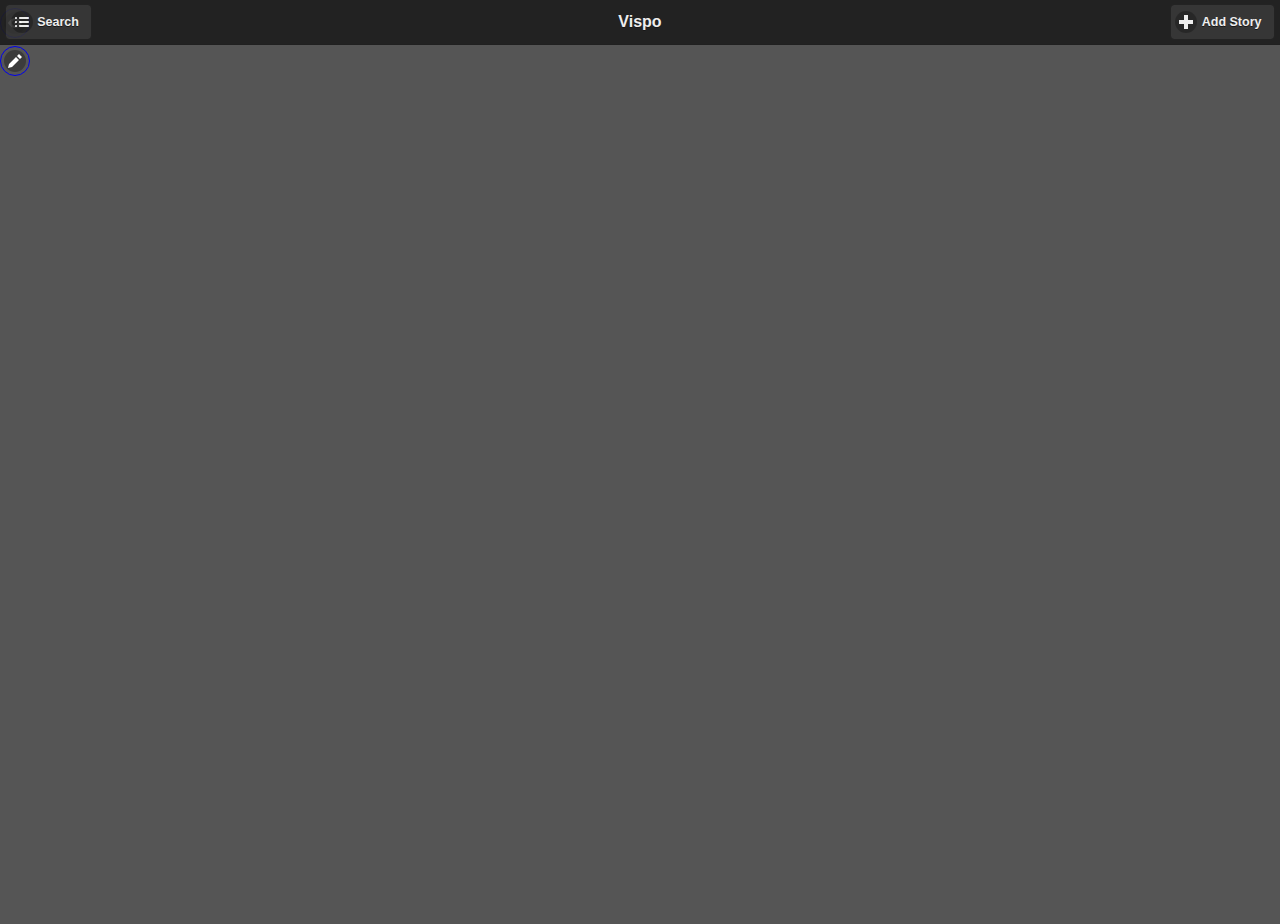
==== platforms/android/assets/www/index.html @ a5caa868 "Add these files to begin the project" ====
<!DOCTYPE html>
<html>
    <head>
        <meta charset="utf-8" />
        <meta name="format-detection" content="telephone=no" />
        <meta name="msapplication-tap-highlight" content="no" />
        <!-- WARNING: for iOS 7, remove the width=device-width and height=device-height attributes. See https://issues.apache.org/jira/browse/CB-4323 -->
        <meta name="viewport" content="user-scalable=no, initial-scale=1, maximum-scale=1, minimum-scale=1, width=device-width, height=device-height, target-densitydpi=device-dpi" />
        <link rel="stylesheet" href="css/themes/default/jquery.mobile-1.4.4.min.css" />
        <link rel="stylesheet" href="css/idangerous.swiper.css">
        <link rel="stylesheet" href="css/idangerous.swiper.scrollbar.css">
        <link rel="stylesheet" type="text/css" href="css/main.css" />
        <script type="text/javascript" src="js/jquery.min.js"></script>
		<script type="text/javascript" src="js/jquery.mobile-1.4.4.min.js"></script>
		<script type="text/javascript" src="js/jquery.zoomooz.min.js"></script>
		<link href="css/font-awesome.min.css" rel="stylesheet">
		<link href="css/froala_editor.min.css" rel="stylesheet" type="text/css">
		<link href="css/froala_content.min.css" rel="stylesheet" type="text/css">
  		<link href="css/froala_style.min.css" rel="stylesheet" type="text/css">		
        <title>Vispo Story Telling</title>
        <!-- <script type="text/javascript" src="js/debuggap.js"></script> -->
    </head>
    <body>    	
        <div id="discoverpage" data-role="page">        	
			<header data-role="header" data-theme="b" data-position="fixed" data-fullscreen="true" style="overflow:hidden;">
			    <h1>Vispo</h1>
			    <a href="#search-story" class="ui-btn ui-btn-left ui-corner-all ui-icon-bullets ui-btn-icon-left">Search</a>			    
			    <a href="storyedit.html?mode=insert&coverid=0" class="ui-btn ui-btn-right ui-corner-all ui-icon-plus ui-btn-icon-left add-story">Add Story</a>
			</header>
			<div class="ui-content" role="main">
				<div class="swiper-container swiper-parent">
				    <div class="swiper-wrapper">
				      <!-- <div class="swiper-slide red-slide">
				        <div class="inner">
				        	<h2>Free Mode</h2>
				        	<p>has no fixed positions</p>
				        	<img src="http://4.bp.blogspot.com/-JOqxgp-ZWe0/U3BtyEQlEiI/AAAAAAAAOfg/Doq6Q2MwIKA/s1600/google-logo-874x288.png" />
				        </div>
				        <div data-role="footer" data-position="fixed" data-tap-toggle="false" data-visible-on-page-show="true">
				        	<div class="ui-body">
				        		<h2>Free Mode</h2>
				        		<p>Subtitle</p>
				        		<a href="#slidePopupMenu" data-rel="popup" class="ui-btn ui-btn-right ui-corner-all ui-icon-gear ui-btn-icon-notext" data-position-to=".swiper-slide.red-slide">actions</a>								
				        	</div>				        					        	
				        </div>
				      </div>
				      <div class="swiper-slide blue-slide">
				        <div class="inner">
				        	<h2>Fluid-Mode Enabled</h2>
			        		<p>When you release the slide, it keep moving for a while</p>
				        </div>
				        <div data-role="footer" data-position="fixed" data-tap-toggle="false"><h4>Fluid-Mode Enabled</h4></div>				        
				      </div>
				      <div class="swiper-slide orange-slide">
				        <div class="inner">
				        	<h2>Slide 3</h2>
			        		<p>Keep swiping</p>
				        </div>
				        <div data-role="footer" data-position="fixed" data-tap-toggle="false"><h4>Slide 3</h4></div>
				      </div>
				      <div class="swiper-slide swiper-child" id="discoverySwiperNested_1">
				      	<div class="swiper-container">
				          <div class="swiper-wrapper">
				            <div class="swiper-slide red-slide-nested">
						        <div class="inner">							        	
						        	<p>Vertical Slide 1</p>
						        </div>
						        <div data-role="footer" data-position="fixed" data-tap-toggle="false"><h4>Free Mode</h4></div>
				            </div>
				            <div class="swiper-slide blue-slide-nested">Vertical Slide 2</div>
				            <div class="swiper-slide green-slide-nested">Vertical Slide 3</div>
				            <div class="swiper-slide pink-slide-nested">Vertical Slide 4</div>
				            <div class="swiper-slide red-slide-nested">Vertical Slide 5</div>
				            <div class="swiper-slide orange-slide-nested">Vertical Slide 6</div>
				          </div>
				        </div>
				      </div>
				      <div class="swiper-slide pink-slide">
				        <div class="inner">
				        	<h2>Slide 5</h2>
			        		<p>The last one</p>
				        </div>
				        <div data-role="footer" data-position="fixed" data-tap-toggle="false"><h4>Slide 5</h4></div>
				      </div>
				      <div class="swiper-slide lorem-slide">
			      		<div class="inner">
				      		<h2 style="font-style: italic; font-size: 42px">Slide 6</h2>
				      		<p>Lorem ipsum dolor sit amet, consectetur adipiscing elit. Maecenas at orci odio. Curabitur pharetra risus et euismod vulputate. Mauris fermentum lacus quis vehicula tempor. Curabitur quis magna eros. Sed ornare eleifend est at imperdiet. Aliquam convallis, nibh ac hendrerit tincidunt, ex nulla sagittis dui, nec convallis nunc ligula quis velit. In hac habitasse platea dictumst. Ut consequat elit ipsum. Phasellus congue, magna non pharetra condimentum, sem enim rutrum elit, tincidunt finibus ligula arcu id neque.</p>
				      		
				      		<p>Morbi in vestibulum dolor, non lobortis nunc. Ut in risus dignissim, eleifend tortor id, elementum neque. Vestibulum faucibus gravida sodales. Sed non urna purus. Ut malesuada in libero quis accumsan. Nunc pellentesque laoreet pretium. Lorem ipsum dolor sit amet, consectetur adipiscing elit. Morbi nec libero eu elit mollis viverra at ut nibh. Vestibulum sed nunc quam. Vestibulum ante ipsum primis in faucibus orci luctus et ultrices posuere cubilia Curae;</p>
				      		
				      		<p>Vivamus at purus quis turpis luctus ultricies. Nulla elit arcu, vestibulum at ante vel, ornare luctus urna. Etiam vel laoreet ante. Nulla quis finibus justo. Proin magna lectus, sodales ac tincidunt ut, tempus eu erat. Nullam vel vestibulum sapien. Sed ornare sagittis erat, eu ullamcorper sem commodo sed. Suspendisse vitae tellus et lorem lacinia ornare sed vitae enim. Fusce eget nibh quis magna gravida tincidunt.</p>
				      		
				      		<p>Vivamus ac diam sit amet augue egestas iaculis eu nec libero. Curabitur quis ex sed enim dapibus dapibus. Curabitur tincidunt metus sed sem accumsan dignissim. Phasellus ex ante, consectetur in mi vitae, tempus suscipit ante. Nulla fermentum consequat sapien at maximus. Cras vitae tortor dapibus, mattis metus a, lacinia enim. In hac habitasse platea dictumst. Donec lobortis diam sed blandit pulvinar. Sed dictum elit vel est mollis sodales. Donec vel vestibulum ligula. Proin et laoreet urna. Proin efficitur convallis elit eu commodo. Aliquam non commodo nulla. Etiam vel lacus vitae erat aliquet dapibus at vel mauris. Morbi lacus lacus, convallis ut enim eu, sagittis molestie dui.</p>
			      		</div>
				      	<div data-role="footer" data-position="fixed" data-tap-toggle="false"><h4>Slide 6</h4></div>
				      </div> -->
				    </div>
				</div>
			</div>
			<div data-theme="b" data-role="panel" data-position="left" data-position-fixed="true" data-display="overlay" id="search-story">
		        <form class="searchstoryform" action="">
		            <fieldset>
		            	<a href="#" class="ui-shadow ui-btn ui-corner-all ui-btn-icon-left ui-icon-delete all-stories">All Stories</a>
		            </fieldset>
		            <fieldset>
		            	<legend><h2>Search</h2></legend>
		            	<input type="search" name="search" id="search" value="" placeholder="Search story...">
		            </fieldset>		            
		            <fieldset>
		            	<legend><h2>Categories</h2></legend>
		            	<ul data-role="listview" class="story-categories">		            	
					    	<li><a href="#">Holiday Potluck</a></li>
						    <li><a href="#">Small Stories</a></li>
						    <li><a href="#">The Big Picture</a></li>
						    <li><a href="#">Places to go</a></li>
						    <li><a href="#">Interesting People</a></li>
						    <li><a href="#">Things to Eat &amp; Drink</a></li>
						    <li><a href="#">Stay informed</a></li>
						</ul>
		            </fieldset>
					<fieldset class="story-tags">
						<legend><h2>Tags</h2></legend>
						<div class="ui-grid-a">
						    <div class="ui-block-a"><a href="#" class="ui-shadow ui-btn ui-corner-all ui-mini">#thanksgiving</a></div>
						    <div class="ui-block-b"><a href="#" class="ui-shadow ui-btn ui-corner-all ui-mini">#christmas</a></div>
						</div>
						<div class="ui-grid-a">
						    <div class="ui-block-a"><a href="#" class="ui-shadow ui-btn ui-corner-all ui-mini">#artm</a></div>
						    <div class="ui-block-b"><a href="#" class="ui-shadow ui-btn ui-corner-all ui-mini">#turkey</a></div>
						</div>
						<div class="ui-grid-a">
						    <div class="ui-block-a"><a href="#" class="ui-shadow ui-btn ui-corner-all ui-mini">#love</a></div>
						    <div class="ui-block-b"><a href="#" class="ui-shadow ui-btn ui-corner-all ui-mini">#travel</a></div>
						</div>
						<div class="ui-grid-a">
						    <div class="ui-block-a"><a href="#" class="ui-shadow ui-btn ui-corner-all ui-mini">#photography</a></div>
						    <div class="ui-block-b"><a href="#" class="ui-shadow ui-btn ui-corner-all ui-mini">#nature</a></div>
						</div>
						<div class="ui-grid-a">
						    <div class="ui-block-a"><a href="#" class="ui-shadow ui-btn ui-corner-all ui-mini">#art</a></div>
						    <div class="ui-block-b"><a href="#" class="ui-shadow ui-btn ui-corner-all ui-mini">#food</a></div>
						</div>
					</fieldset>
		        </form>
		    </div><!-- /panel -->	
		</div>
		<div data-role="popup" id="slidePopupMenu">
			<div data-role="controlgroup" data-type="horizontal" data-mini="true">
			    <a href="story.html" class="actView ui-btn ui-btn-icon-notext ui-icon-eye ui-corner-all ui-btn-icon-notext">Viewy</a>
			    <a href="storyedit.html?mode=update" class="actEdit ui-btn ui-btn-icon-notext ui-icon-edit ui-corner-all ui-btn-icon-notext">Edit</a>
			</div>
		</div>	
        <script type="text/javascript" src="cordova.js"></script>
        <script src="js/idangerous.swiper.js"></script>
        <script src="js/idangerous.swiper.scrollbar-2.1.js"></script>
        <script src="js/froala_editor.min.js"></script>
        <!--[if lt IE 9]>
			<script src="js/froala_editor_ie8.min.js"></script>
		<![endif]-->
		<script src="js/plugins/tables.min.js"></script>
		<script src="js/plugins/lists.min.js"></script>
		<script src="js/plugins/colors.min.js"></script>
		<script src="js/plugins/media_manager.min.js"></script>
		<script src="js/plugins/font_family.min.js"></script>
		<script src="js/plugins/font_size.min.js"></script>
		<script src="js/plugins/block_styles.min.js"></script>
		<script src="js/plugins/video.min.js"></script>
        <script type="text/javascript" src="js/main.js"></script>
    </body>
</html>
---- platforms/android/assets/www/css/main.css ----
/*body {
  margin: 0;
  font-family: Arial, Helvetica, sans-serif;
  font-size: 13px;
  line-height: 1.5;
}*/
.ui-page {
	padding: 0 !important;
}
.ui-content {
	padding: 0;
}
[data-role=page] {
	background: #555;
}
/*[data-role=page]>.ui-content {
	height: 924px;
}*/
.swiper-container {
  height: 924px;
  /*height: 80%;*/
  width: 100%;
  /*top: 50%;
  margin-top: -369.5px;*/ 
  /*margin: auto 0;*/ 
  /*margin-top: 45px;   */
  background: transparent; 
}
.swiper-parent>.swiper-wrapper {
	overflow: visible;
}
.swiper-slide {	
	margin: 92.5px 0;
	width: 1182px;
	height: 739px;
	-webkit-transform: scale(0.85);
	-moz-transform: scale(0.85);
	-ms-transform: scale(0.85);
	-o-transform: scale(0.85);
	transform: scale(0.85);	
	-webkit-transform-origin: center center;
	-moz-transform-origin: center center;
	-ms-transform-origin: center center;
	-o-transform-origin: center center;
	transform-origin: center center;
}
.swiper-slide-active {
	-webkit-transform: scale(1);
	-moz-transform: scale(1);
	-ms-transform: scale(1);
	-o-transform: scale(1);
	transform: scale(1);	
	-webkit-transition: 300ms;
	-moz-transition: 300ms;
	-ms-transition: 300ms;
	-o-transition: 300ms;
	transition: 300ms;
}
.swiper-slide [data-role=footer] {
	opacity: 0.5;
}
/*.swiper-slide .ui-panel {
	width: 3.5em;
}
.swiper-slide .ui-panel-inner {
	width: 3em;
}*/
.swiper-slide [data-role=footer] h1,
.swiper-slide [data-role=footer] h2,
.swiper-slide [data-role=footer] h3,
.swiper-slide [data-role=footer] h4,
.swiper-slide [data-role=footer] h5,
.swiper-slide [data-role=footer] h6,
.swiper-slide [data-role=footer] p
 {
	margin-top: 0;
	margin-bottom: 0;
}
.slide-nested {
	background: transparent;
	-webkit-transform: scale(1);
	-moz-transform: scale(1);
	-ms-transform: scale(1);
	-o-transform: scale(1);
	transform: scale(1);
}
.swiper-container.swiper-child {	
	/*width: 443px;
	height: 277px;*/
	width: 1182px;
	height: 739px;
	/*padding-top: 0;*/
	margin-top: 0;
	overflow: visible;
}
.slide-nested .swiper-slide {
	-webkit-transform: scale(0.85);
	-moz-transform: scale(0.85);
	-ms-transform: scale(0.85);
	-o-transform: scale(0.85);
	transform: scale(0.85);	
	-webkit-transform-origin: center center;
	-moz-transform-origin: center center;
	-ms-transform-origin: center center;
	-o-transform-origin: center center;
	transform-origin: center center;
}
.slide-nested.swiper-slide-active .swiper-slide.swiper-slide-active {
	-webkit-transform: scale(1);
	-moz-transform: scale(1);
	-ms-transform: scale(1);
	-o-transform: scale(1);
	transform: scale(1);	
	-webkit-transition: 300ms;
	-moz-transition: 300ms;
	-ms-transition: 300ms;
	-o-transition: 300ms;
	transition: 300ms;
}
#storypage .swiper-slide {
	width: 1478px;
	height: 924px;
	margin: 0;
}
.pagination {
  position: absolute;
  z-index: 20;
  right: 5%;
  top: 20%;
}
.swiper-pagination-switch {
  display: block;
  width: 12px;
  height: 12px;
  border-radius: 8px;
  background: transparent;
  margin: 0 0 10px;
  opacity: 0.8;
  border: 1px solid #ccc;
  cursor: pointer;
}
.swiper-active-switch {
  background: #ccc;
}
.inner {
	background: #fff;
	width: 1478px;
	height: 924px;
	-webkit-transform: scale(0.8);
	-moz-transform: scale(0.8);
	-ms-transform: scale(0.8);
	-o-transform: scale(0.8);
	transform: scale(0.8);
	border: 1px solid transparent;
}
.editor-wrapper {
	margin: auto;
	border: 1px solid transparent;
	-webkit-transform-origin: center center;
	-moz-transform-origin: center center;
	-ms-transform-origin: center center;
	-o-transform-origin: center center;
	transform-origin: center center;	
}
.editor {
	width: 1478px;
	height: 924px;
	background: #fff;
	-webkit-transform: scale(1);
	-moz-transform: scale(1);
	-ms-transform: scale(1);
	-o-transform: scale(1);
	transform: scale(1);
}
img.story-image {
	width: 100%;
	height: 100%;
}
.editor+div[data-role=footer] {
	opacity: 0.6;
}
.editor+div[data-role=footer] input[name=story-title] {
	font-size: 2em;
}
.editor+div[data-role=footer] input[name=story-subtitle] {
	font-size: 1.1em;
}
#storyeditpage>.ui-content {
	padding: 0;
}
#slidePopupMenu [data-role=controlgroup] {
	margin: 0;
}
.inspired-link,
.comment-link,
.user-link {	
	line-height: 40px;
	vertical-align: middle;
	padding-top: 0;
	padding-bottom: 0;
}
.user-link {
	background: url("../img/user.png") no-repeat transparent;
	background-size: 41px 40px;
	padding-left: 51px;
}
.inspired-link {
	background: url("../img/inspired1.png") no-repeat;
	padding-left: 50px;
}
.comment-link {
	background: url("../img/comment3.png") no-repeat;
	padding-left: 58px;
}
.social-link {
	float: right;	
	padding: 0;
	padding-left: 41px;
	width: 0;
	height: 41px;
}
.fb {
	background: url("../img/fb.png") no-repeat transparent;	
}
.twitter {
	background: url("../img/twitter.png") no-repeat transparent;	
}
.gplus {
	background: url("../img/gplus.png") no-repeat transparent;	
}
.instagram {
	background: url("../img/instagram.png") no-repeat transparent;	
}
---- platforms/android/assets/www/css/froala_editor.min.css ----
/*!
 * froala_editor v1.2.3 (http://editor.froala.com)
 * Copyright 2014-2014 Froala
 */[contenteditable],[contenteditable]:focus{outline:0 solid transparent}button{outline:0}.f-non-selectable{user-select:none;-o-user-select:none;-moz-user-select:none;-khtml-user-select:none;-webkit-user-select:none;-ms-user-select:none}.f-non-selectable *{user-select:none;-o-user-select:none;-moz-user-select:none;-khtml-user-select:none;-webkit-user-select:none;-ms-user-select:none}.f-italic{font-style:italic!important}.f-spaced{letter-spacing:3px!important}.f-uppercase{text-transform:uppercase!important}.f-typewriter{font-family:'Lucida Console',monospace!important;line-height:160%!important;font-size:14px}.froala-box{position:relative}.froala-box .html-switch{position:absolute;left:1px;top:1px;z-index:1000;display:none;font-size:14px;line-height:160%;height:30px;background:#fff;color:#353535;cursor:pointer;-webkit-transition:background linear .1s;-moz-transition:background linear .1s;-ms-transition:background linear .1s;-o-transition:background linear .1s;border-radius:0;-moz-border-radius:0;-webkit-border-radius:0;-moz-background-clip:padding;-webkit-background-clip:padding-box;background-clip:padding-box;-moz-outline:0;outline:0;border:0;width:40px}.froala-box .html-switch:hover{color:#fff;background:#2c82c9}.froala-box.f-html .html-switch{display:inline-block}.f-html ::selection{background:#6d90ba;color:#FFF}.f-html ::-moz-selection{background:#6d90ba;color:#FFF}::selection{background:#b5d6fd;color:#000}::-moz-selection{background:#b5d6fd;color:#000}.fr-hidden{display:none!important}.froala-element img.fr-fil,img.fr-tag.fr-fil{z-index:1;position:relative;vertical-align:top;display:block;margin:auto;overflow:auto;padding:10px 10px 10px 3px;float:left!important}.froala-element img.fr-fil.fr-tni,img.fr-tag.fr-fil.fr-tni{float:none!important;margin-left:0!important}.froala-element img.fr-fir,img.fr-tag.fr-fir{z-index:1;position:relative;vertical-align:top;display:block;margin:auto;overflow:auto;padding:10px 3px 10px 10px;float:right!important}.froala-element img.fr-fir.fr-tni,img.fr-tag.fr-fir.fr-tni{float:none!important;margin-right:0!important}.froala-element img.fr-fin,img.fr-tag.fr-fin{z-index:1;position:relative;vertical-align:top;display:block;margin:auto;overflow:auto;padding:10px 0;float:none}.froala-element a.fr-file,a.fr-file{position:relative}.froala-element a.fr-file:before,a.fr-file:before{position:relative;display:inline-block;font-family:FontAwesome;font-style:normal;font-weight:400;line-height:1;-webkit-font-smoothing:antialiased;-moz-osx-font-smoothing:grayscale;content:"\f0c6";top:0;padding-right:3px}.froala-element table,table.fr-tag{border-collapse:collapse;empty-cells:show;width:100%;margin-bottom:10px;margin-top:10px;-webkit-box-sizing:border-box;-moz-box-sizing:border-box;box-sizing:border-box}.froala-element table td,table.fr-tag td{border:solid 1px #ccc;padding:5px}.froala-element table th,table.fr-tag th{background:#e6e6e6;border:solid 1px #ccc;padding:5px}.froala-element pre,pre.fr-tag{white-space:pre-wrap;white-space:-moz-pre-wrap;white-space:-pre-wrap;white-space:-o-pre-wrap;word-wrap:break-word;border:solid 1px #ccc;background:#fcfcfc;padding:10px;border-radius:4px;-moz-border-radius:4px;-webkit-border-radius:4px;-moz-background-clip:padding;-webkit-background-clip:padding-box;background-clip:padding-box}.froala-element blockquote,blockquote.fr-tag{margin-left:20px;margin-right:0;margin-top:0;padding-left:20px;position:relative;font-style:italic;border-left:solid 5px #ccc}.froala-element hr,hr.fr-tag{height:0;border:0;border-top:solid 1px #ccc;clear:both}.fr-fvn{float:none;display:block!important;text-align:center!important}.fr-fvl{float:left;margin:10px 10px 10px 1px}.fr-fvr{float:right;margin:10px 1px 10px 10px}.froala-element{min-height:35px;overflow-y:auto;overflow-x:hidden;position:relative;word-wrap:break-word;vertical-align:top}.froala-element:after{position:absolute;bottom:0;right:5px;color:#CCC;content:attr(data-chars);font-size:15px;font-family:"Times New Roman",Georgia,Serif}.froala-element *{-webkit-box-sizing:content-box;-moz-box-sizing:content-box;box-sizing:content-box}.froala-element.f-image{overflow:visible}.froala-element.f-tni span.f-img-wrap{display:block;text-align:center}.froala-element.f-tni span.f-img-wrap:after{clear:both;display:block;content:""}.froala-element.f-tni span.f-img-editor{display:inline-block}.froala-element.f-tni img{display:block;margin-left:auto!important;margin-right:auto!important}.froala-element.f-tni img:after{clear:both;display:block;content:""}.froala-element .btn{-webkit-user-select:text;-moz-user-select:text;-ms-user-select:text;user-select:text}.froala-element span{line-height:120%}.froala-element+span.fr-placeholder{display:none}.froala-element.f-placeholder+span.fr-placeholder{color:#ccc;font-style:italic;position:absolute;margin:auto;left:0;right:0;top:0;display:inline-block;cursor:text;user-select:none;-o-user-select:none;-moz-user-select:none;-khtml-user-select:none;-webkit-user-select:none;-ms-user-select:none;line-height:13px}.froala-element.f-basic.f-placeholder+span.fr-placeholder{left:10px;right:10px}.froala-element.not-msie pre,.froala-element.not-msie blockquote{overflow:hidden}.froala-element table>span,.froala-element table tr>span{display:none;visibility:hidden}.froala-element table th{font-weight:400}.froala-element a{cursor:pointer}.froala-element img{min-width:32px!important;min-height:32px!important;cursor:pointer;z-index:1;position:relative;vertical-align:top;display:block;margin:auto;overflow:auto}.froala-element:not(.ie8) img{max-width:100%!important}.froala-element img::selection{color:#fff;background-color:transparent!important}.froala-element img::-moz-selection{color:#fff;background-color:transparent!important}.froala-element span.f-img-wrap{line-height:0;text-align:center;border:0;outline:0;max-width:100%!important}.froala-element span.f-img-wrap.fr-fin{display:block}.froala-element span.f-img-wrap.fr-fir{float:right}.froala-element span.f-img-wrap.fr-fil{float:left}.froala-element span.f-img-editor{display:inline-block;position:relative;max-width:100%!important;text-align:center;padding:0;line-height:0;overflow:visible;z-index:2;vertical-align:top;border:0;outline:0;outline-color:transparent;border-color:transparent}.froala-element span.f-img-editor:before{content:"";position:absolute;top:-2px;left:-2px;bottom:-2px;right:-2px;display:block;border:solid 2px #fff!important;outline:solid 1px #252525!important;z-index:1}.froala-element span.f-img-editor:after{content:"";display:block;clear:both}.froala-element span.f-img-editor.fr-fil{margin:10px 10px 10px 3px;float:left}.froala-element span.f-img-editor.fr-fir{margin:10px 3px 10px 10px;float:right}.froala-element span.f-img-editor.fr-fin{margin:10px 0;float:none}.froala-element span.f-img-editor img{padding:0!important;margin:auto}.froala-element span.f-img-handle{position:absolute;height:13px;width:13px;border:solid 1px #252525!important;background:#fff;z-index:2;margin:auto}.froala-element span.f-img-handle.f-h-ne{top:-3px;left:auto;right:-3px;bottom:auto;cursor:ne-resize}.froala-element span.f-img-handle.f-h-se{top:auto;left:auto;right:-3px;bottom:-3px;cursor:se-resize}.froala-element span.f-img-handle.f-h-sw{top:auto;left:-3px;right:auto;bottom:-3px;cursor:sw-resize}.froala-element span.f-img-handle.f-h-nw{top:-3px;left:-3px;right:auto;bottom:auto;cursor:nw-resize}.froala-element .f-video-editor{display:inline-block;position:relative;line-height:0;cursor:pointer;padding:3px}.froala-element .f-video-editor>*{max-width:100%}.froala-element .f-video-editor:after{position:absolute;content:'';z-index:2;top:0;left:0;right:0;bottom:0;cursor:pointer}.froala-element .f-video-editor.active:after{border:solid 1px #252525}.f-html .froala-element{background:#202020;color:#fff;font-family:'Courier New',Monospace;font-size:13px;overflow-y:auto;padding:0}.f-html .froala-element+.fr-placeholder{display:none!important}.f-html .froala-element:after{clear:both;display:block;content:""}.f-html .froala-element textarea{direction:ltr!important;text-align:left;width:100%;word-wrap:break-word;padding:0 0 0 10px;background:0 0;border:0 transparent;color:#FFF;resize:none!important;line-height:140%;-webkit-box-sizing:border-box;-moz-box-sizing:border-box;box-sizing:border-box;resize:none;min-height:100px;font-size:inherit;font-family:inherit;outline:0;margin:0}.froala-editor :not(input):not(textarea){user-select:none;-o-user-select:none;-moz-user-select:none;-khtml-user-select:none;-webkit-user-select:none;-ms-user-select:none}.froala-editor{text-align:left;background:#fff;border:solid 1px #252525;border-top:solid 5px #252525;padding:0;user-select:none;-o-user-select:none;-moz-user-select:none;-khtml-user-select:none;-webkit-user-select:none;-ms-user-select:none;font-size:15px;z-index:1000;font-family:Arial,Helvetica,sans-serif;line-height:140%}.froala-editor.f-inline{position:absolute}.froala-editor *{-webkit-box-sizing:content-box;-moz-box-sizing:content-box;box-sizing:content-box}.froala-editor:not(.froala-modal):before{width:0;height:0;border-left:7px solid transparent;border-right:7px solid transparent;border-bottom-color:inherit;border-bottom-style:solid;border-bottom-width:6px;content:'';position:absolute;top:-10px;left:15px}.froala-editor.right-side:before{right:15px;left:auto}.froala-editor .bttn-wrapper{white-space:nowrap}.froala-editor hr{border:0;border-top-width:1px;border-top-style:solid;border-top-color:#ccc;margin:0!important;height:0}.froala-editor span.f-sep{display:inline-block;width:0;height:35px;margin:0;border-right:solid 1px #ccc;float:left}.froala-editor button::-moz-focus-inner{border:0}.froala-editor i.for-text{font-style:normal;font-weight:700;padding-left:4px}.froala-editor .fr-dropdown{display:inline-block;position:relative;text-align:left;user-select:none;-o-user-select:none;-moz-user-select:none;-khtml-user-select:none;-webkit-user-select:none;-ms-user-select:none}.froala-editor .fr-dropdown .fr-trigger.active+.fr-dropdown-menu{display:block}.froala-editor .fr-dropdown .fr-trigger{padding-left:2px;width:38px;text-align:left}.froala-editor .fr-dropdown .fr-trigger i{margin-left:5px}.froala-editor .fr-dropdown .fr-dropdown-menu{display:none;position:absolute;background:#fff;text-align:left;left:0;top:35px;margin-top:0;padding:0;border:solid 1px #252525;z-index:1000;-webkit-overflow-scrolling:touch}.froala-editor .fr-dropdown .fr-dropdown-menu li{list-style-type:none;position:relative}.froala-editor .fr-dropdown .fr-dropdown-menu li button.fr-bttn{margin:5px}.froala-editor .fr-dropdown .fr-dropdown-menu li.active a{background:#444!important;color:#fff!important}.froala-editor .fr-dropdown .fr-dropdown-menu li a{padding:5px 25px;margin:0;display:block;text-decoration:none;outline:0;color:#444;white-space:nowrap;font-size:14px;line-height:130%}.froala-editor .fr-dropdown .fr-dropdown-menu li a:hover{background:#444!important;color:#fff!important}.froala-editor .fr-dropdown .fr-dropdown-menu hr{clear:both;height:0;border:0;display:block}.froala-editor .fr-dropdown .fr-dropdown-menu:after{clear:both;content:"";display:block}.froala-editor .fr-dropdown.fr-color-picker i{padding-left:3px}.froala-editor .fr-dropdown.fr-color-picker .fr-dropdown-menu{padding:0;line-height:0;white-space:nowrap;text-align:left;direction:ltr!important}.froala-editor .fr-dropdown.fr-color-picker .fr-dropdown-menu>div{white-space:nowrap;display:inline-block}.froala-editor .fr-dropdown.fr-color-picker .fr-dropdown-menu p{margin:0;font-size:13px;line-height:1;color:#444}.froala-editor .fr-dropdown.fr-color-picker .fr-dropdown-menu p span{float:left}.froala-editor .fr-dropdown.fr-color-picker .fr-dropdown-menu p span.fr-choose-color{padding:5px 10px;width:50%;text-align:center;-webkit-box-sizing:border-box;-moz-box-sizing:border-box;box-sizing:border-box;border-top:solid 4px transparent;border-bottom:solid 4px transparent;cursor:pointer}.froala-editor .fr-dropdown.fr-color-picker .fr-dropdown-menu p span.fr-choose-color.active,.froala-editor .fr-dropdown.fr-color-picker .fr-dropdown-menu p span.fr-choose-color:hover{border-bottom:solid 4px #2c82c9}.froala-editor .fr-dropdown.fr-color-picker .fr-dropdown-menu p a.fr-bttn{display:inline-block;float:right;padding:0;color:#444;-webkit-transition:color linear .1s;-moz-transition:color linear .1s;-ms-transition:color linear .1s;-o-transition:color linear .1s;cursor:pointer}.froala-editor .fr-dropdown.fr-color-picker .fr-dropdown-menu p a.fr-bttn:hover{color:#2c82c9}.froala-editor .fr-dropdown.fr-color-picker .fr-dropdown-menu p:after{content:"";display:block;clear:both}.froala-editor .fr-dropdown.fr-color-picker .fr-dropdown-menu .fr-color-bttn{display:inline-block;width:32px;height:32px;padding:0;border:0;outline:0;position:relative;z-index:100;line-height:16px!important;border-radius:0;-moz-border-radius:0;-webkit-border-radius:0;-moz-background-clip:padding;-webkit-background-clip:padding-box;background-clip:padding-box}.froala-editor .fr-dropdown.fr-color-picker .fr-dropdown-menu .fr-color-bttn.active{border:0;outline:solid 1px #252525;z-index:101}.froala-editor .fr-dropdown.fr-color-picker .fr-dropdown-menu .fr-color-bttn.active:after{position:absolute;left:0;right:0;text-align:center;top:0;bottom:0;line-height:30px;content:"\f00c";font-family:FontAwesome;font-weight:400;font-size:12px;color:#fff}.froala-editor .fr-dropdown.fr-color-picker .fr-dropdown-menu .fr-color-bttn i{font-size:13px}.froala-editor .fr-dropdown.fr-color-picker .fr-dropdown-menu .separator{height:8px}.froala-editor .fr-dropdown.fr-color-picker .fr-dropdown-menu .fr-color-bttn:hover:not(:focus):not(:active){outline:solid 1px #252525;z-index:300}.froala-editor .fr-dropdown .fr-dropdown-menu li a.format-blockquote{font-style:italic}.froala-editor .fr-dropdown .fr-dropdown-menu li a.format-pre{font-family:monospace,sans-serif}.froala-editor .fr-dropdown .fr-dropdown-menu li a.format-h1{font-size:36px;line-height:1.1;font-weight:400}.froala-editor .fr-dropdown .fr-dropdown-menu li a.format-h2{font-size:30px;line-height:1.1;font-weight:400}.froala-editor .fr-dropdown .fr-dropdown-menu li a.format-h3{font-size:24px;line-height:1.1;font-weight:400}.froala-editor .fr-dropdown .fr-dropdown-menu li a.format-h4{font-size:18px;line-height:1.1;font-weight:400}.froala-editor .fr-dropdown .fr-dropdown-menu li a.format-h5{font-size:14px;line-height:1.1;font-weight:400}.froala-editor .fr-dropdown .fr-dropdown-menu li a.format-h6{font-size:12px;line-height:1.1;font-weight:400}.froala-editor .fr-dropdown .fr-dropdown-menu.f-font-sizes{max-height:200px;overflow-y:scroll}.froala-editor .fr-dropdown .fr-dropdown-menu.f-font-sizes a{padding:5px 7px!important;font-size:12px;line-height:160%}.froala-editor .fr-dropdown .fr-dropdown-menu.fr-table>li>a{padding-left:10px;position:relative}.froala-editor .fr-dropdown .fr-dropdown-menu.fr-table>li>a i{bottom:0;font-size:12px;height:10px;margin:auto;position:absolute;right:5px;top:0}.froala-editor .fr-dropdown .fr-dropdown-menu.fr-table>li:hover>a,.froala-editor .fr-dropdown .fr-dropdown-menu.fr-table>li.hover>a{background:#444;color:#fff}.froala-editor .fr-dropdown .fr-dropdown-menu.fr-table>li:hover>div,.froala-editor .fr-dropdown .fr-dropdown-menu.fr-table>li.hover>div,.froala-editor .fr-dropdown .fr-dropdown-menu.fr-table>li:hover>ul,.froala-editor .fr-dropdown .fr-dropdown-menu.fr-table>li.hover>ul{display:block!important}.froala-editor .fr-dropdown .fr-dropdown-menu.fr-table>li>ul{display:none;position:absolute;left:100%;top:0;background:#fff;color:#444;border:solid 1px #252525;line-height:0;padding:0;margin:0}.froala-editor .fr-dropdown .fr-dropdown-menu.fr-table>li>ul a{padding:5px 10px}.froala-editor .fr-dropdown .fr-dropdown-menu.fr-table>li>div{display:none;position:absolute;left:100%;top:0;background:#fff;color:#444;border:solid 1px #252525;line-height:0;padding:5px}.froala-editor .fr-dropdown .fr-dropdown-menu.fr-table>li>div>div.fr-t-info{line-height:140%;text-align:center;font-size:13px;padding-bottom:5px}.froala-editor .fr-dropdown .fr-dropdown-menu.fr-table>li>div>span{display:inline-block;padding:0 4px 4px 0;line-height:0;float:none}.froala-editor .fr-dropdown .fr-dropdown-menu.fr-table>li>div>span>span{display:inline-block;width:12px;height:12px;border:solid 1px #ccc}.froala-editor .fr-dropdown .fr-dropdown-menu.fr-table>li>div>span:hover>span,.froala-editor .fr-dropdown .fr-dropdown-menu.fr-table>li>div>span.hover>span{background:rgba(61,142,185,.3);border:solid 1px #3d8eb9}.froala-editor .fr-dropdown .fr-dropdown-menu.fr-table>li>div .new-line{content:"";display:block;clear:both}.froala-editor .fr-dropdown .fr-dropdown-menu.fr-table>hr{border-top:solid 1px #252525}.froala-editor .fr-dropdown .fr-dropdown-menu.f-align a{padding:5px 0!important;width:40px;text-align:center;font-size:16px}.froala-editor button.fr-bttn,.froala-editor button.fr-trigger{padding:0;background:0 0;color:#353535;-moz-outline:0;outline:0;border:0;font-size:16px;line-height:35px;display:inline-block;cursor:pointer;width:40px;text-align:center;margin:0;-webkit-transition:background linear .1s;-moz-transition:background linear .1s;-ms-transition:background linear .1s;-o-transition:background linear .1s;border-radius:0;-moz-border-radius:0;-webkit-border-radius:0;-moz-background-clip:padding;-webkit-background-clip:padding-box;background-clip:padding-box;z-index:2}.froala-editor button.fr-bttn img,.froala-editor button.fr-trigger img{max-width:40px;max-height:35px;display:block}.froala-editor button.fr-bttn:disabled,.froala-editor button.fr-trigger:disabled{color:#aaa!important;background:transparent!important;cursor:default}.froala-editor button.fr-bttn:disabled:after,.froala-editor button.fr-trigger:disabled:after{border-top-color:#aaa!important}.froala-editor button.fr-bttn i,.froala-editor button.fr-trigger i{line-height:170%;-moz-outline:0;outline:0}.froala-editor .bttn-wrapper:not(.touch) button.fr-bttn:hover,.froala-editor .froala-popup button.fr-bttn:hover,.froala-editor .bttn-wrapper:not(.touch) button.fr-trigger:hover,.froala-editor .froala-popup button.fr-trigger:hover{background:#2c82c9;color:#fff}.froala-editor .bttn-wrapper:not(.touch) button.fr-bttn:hover:after,.froala-editor .froala-popup button.fr-bttn:hover:after,.froala-editor .bttn-wrapper:not(.touch) button.fr-trigger:hover:after,.froala-editor .froala-popup button.fr-trigger:hover:after{border-top-color:#fff}.froala-editor .fr-bttn.active{color:#2c82c9;background:0 0}.froala-editor .fr-trigger:after{width:0;height:0;border-left:3px solid transparent;border-right:3px solid transparent;border-top-width:3px;border-top-style:solid;border-top-color:#353535;content:' ';position:absolute;top:15px;right:8px;color:inherit;cursor:pointer;z-index:3;zoom:1}.froala-editor .fr-trigger.active{color:#fff;background:#2c82c9}.froala-editor .fr-trigger.active:after{border-top-color:#fff!important}.froala-editor .froala-popup{font-size:13px;background:#fff}.froala-editor .froala-popup :not(input):not(textarea){-webkit-touch-callout:none;-webkit-user-select:none;-khtml-user-select:none;-moz-user-select:none;-ms-user-select:none;user-select:none}.froala-editor .froala-popup h4{margin:0;font-size:14px;color:#444;padding:7px 7px 0}.froala-editor .froala-popup h4:after{content:".";display:block;clear:both;visibility:hidden;line-height:0;height:0}.froala-editor .froala-popup h4 span{float:left}.froala-editor .froala-popup h4 i{float:right;cursor:pointer;color:#ccc;-webkit-transition:all .2s ease-in;-moz-transition:all .2s ease-in;-ms-transition:all .2s ease-in;-o-transition:all .2s ease-in}.froala-editor .froala-popup h4 i.fa-external-link{float:left;margin-left:5px;margin-top:1px;color:#444}.froala-editor .froala-popup h4 i.fa-external-link:hover{color:#2c82c9}.froala-editor .froala-popup h4 i:hover{color:#444}.froala-editor .froala-popup div.f-popup-line{margin:0 7px;padding:10px 0;display:block;position:relative}.froala-editor .froala-popup div.f-popup-line.f-popup-toolbar{background:#fff}.froala-editor .froala-popup div.f-popup-line:after{content:"";display:block;clear:both}.froala-editor .froala-popup div.f-popup-line label{float:left;margin:5px 5px 0;line-height:120%;color:#444}.froala-editor .froala-popup div.f-popup-line input[type=text]{font-size:12px;width:250px;border:solid 1px #ccc;margin:0 5px!important;height:25px;line-height:21px;display:block;padding:2px;float:left;-webkit-box-sizing:border-box;-moz-box-sizing:border-box;box-sizing:border-box;border-radius:0;-moz-border-radius:0;-webkit-border-radius:0;-moz-background-clip:padding;-webkit-background-clip:padding-box;background-clip:padding-box;box-shadow:none;-moz-box-shadow:none;-webkit-box-shadow:none;outline:0}.froala-editor .froala-popup div.f-popup-line input[type=text]:focus{border:solid 1px #54acd2}.froala-editor .froala-popup div.f-popup-line input[type=checkbox]{float:left;margin-right:0;margin-left:0;margin-top:5px}.froala-editor .froala-popup div.f-popup-line textarea{padding:5px;font-size:12px;margin:0;border:solid 1px #ccc;width:100%;height:50px;-webkit-box-sizing:border-box;-moz-box-sizing:border-box;box-sizing:border-box;resize:none;-moz-resize:none;-webkit-resize:none;border-radius:0;-moz-border-radius:0;-webkit-border-radius:0;-moz-background-clip:padding;-webkit-background-clip:padding-box;background-clip:padding-box;box-shadow:none;-moz-box-shadow:none;-webkit-box-shadow:none;outline:0}.froala-editor .froala-popup div.f-popup-line textarea:focus{border:solid 1px #54acd2;outline:0}.froala-popup.froala-image-popup div.f-popup-line.drop-upload,.froala-popup.froala-file-popup div.f-popup-line.drop-upload{overflow:hidden;position:relative}.froala-popup.froala-image-popup div.f-popup-line.drop-upload div.f-upload,.froala-popup.froala-file-popup div.f-popup-line.drop-upload div.f-upload{border:dashed 2px #ccc;color:#444;font-weight:400;text-align:center;padding:10px 0;min-width:315px;position:relative;overflow:hidden}.froala-popup.froala-image-popup div.f-popup-line.drop-upload div.f-upload:hover,.froala-popup.froala-file-popup div.f-popup-line.drop-upload div.f-upload:hover{border:dashed 2px #353535}.froala-popup.froala-image-popup div.f-popup-line.drop-upload div.f-upload.f-hover,.froala-popup.froala-file-popup div.f-popup-line.drop-upload div.f-upload.f-hover{border:dashed 2px #61bd6d}.froala-popup.froala-image-popup div.f-popup-line.drop-upload div.f-upload strong,.froala-popup.froala-file-popup div.f-popup-line.drop-upload div.f-upload strong{font-size:14px}.froala-popup.froala-image-popup div.f-popup-line.drop-upload form,.froala-popup.froala-file-popup div.f-popup-line.drop-upload form{width:100%;height:100%;background:0 0;position:absolute;top:0;left:0;-webkit-opacity:0;-moz-opacity:0;opacity:0;-ms-filter:"alpha(Opacity=0)";cursor:pointer;overflow:hidden}.froala-popup.froala-image-popup div.f-popup-line.drop-upload form input,.froala-popup.froala-file-popup div.f-popup-line.drop-upload form input{background:0 0;display:inline-block;width:400%;margin-left:-300%;height:100%;cursor:pointer;font-size:1000px!important}.froala-popup.froala-image-popup div.f-popup-line.drop-upload form button,.froala-popup.froala-file-popup div.f-popup-line.drop-upload form button{background:0 0}.froala-popup.froala-image-popup div.f-popup-line button.f-browse,.froala-popup.froala-file-popup div.f-popup-line button.f-browse{display:none;margin:0 5px 0 -1px;padding:2px 7px;background:#475577;color:#fff}.froala-popup.froala-image-popup div.f-popup-line button.f-browse:hover,.froala-popup.froala-file-popup div.f-popup-line button.f-browse:hover{background:#353535;color:#fff}.froala-popup.froala-image-popup div.f-popup-line+div.f-popup-line,.froala-popup.froala-file-popup div.f-popup-line+div.f-popup-line{border-top:solid 1px #ccc}.froala-popup.froala-image-popup div.f-popup-line input[type=text],.froala-popup.froala-file-popup div.f-popup-line input[type=text]{margin-right:0!important;width:160px}.froala-popup.froala-image-popup h4 span+span,.froala-popup.froala-file-popup h4 span+span{display:none}.froala-popup.froala-image-popup h4.uploading span,.froala-popup.froala-file-popup h4.uploading span{display:none}.froala-popup.froala-image-popup h4.uploading span+span,.froala-popup.froala-file-popup h4.uploading span+span{display:inline-block}.froala-popup.froala-image-popup h4.uploading i,.froala-popup.froala-file-popup h4.uploading i{display:none}.froala-popup.froala-image-popup p.f-progress,.froala-popup.froala-file-popup p.f-progress{width:100%;display:none;border:0;height:20px;margin:5px 0;width:250px}.froala-popup.froala-image-popup p.f-progress span,.froala-popup.froala-file-popup p.f-progress span{display:inline-block;height:100%;background-color:#61bd6d;text-align:center;color:#fff;line-height:20px}.froala-popup.froala-image-editor-popup div.f-popup-line{padding:0;margin:0}.froala-popup.froala-image-editor-popup div.f-popup-line input[type=text]{width:160px}.froala-popup.froala-image-editor-popup div.f-popup-line+div.f-popup-line{border-top:solid 1px #ccc;padding:5px}.froala-popup.froala-link-popup div.f-popup-line button{float:right}.froala-popup.froala-link-popup div.f-popup-line input[type=text]{margin-left:0!important;margin-right:0!important}.froala-popup.froala-link-popup div.f-popup-line input[type=text].f-bi{width:225px}.froala-popup.froala-link-popup div.f-popup-line input[type=text]:disabled{background:#fff;color:#aaa}.froala-popup.froala-link-popup div.f-popup-line input[type=text]:disabled.f-bi{color:inherit}.froala-popup.froala-link-popup div.f-popup-line input[type=text].fr-error{border-color:#b8312f}.froala-popup.froala-link-popup div.f-popup-line:not(.fr-hidden)+div.f-popup-line,.froala-popup.froala-link-popup div.f-popup-line+div.f-popup-line:last-child{padding-top:0}.froala-popup.froala-link-popup div.f-popup-line:not(.fr-hidden)+div.f-popup-line ul,.froala-popup.froala-link-popup div.f-popup-line+div.f-popup-line:last-child ul{top:25px}.froala-popup.froala-link-popup div.f-popup-line .f-browse-links{background:#475577;color:#fff;margin-left:-1px}.froala-popup.froala-link-popup div.f-popup-line .f-browse-links:hover{background:#353535;color:#fff}.froala-popup.froala-link-popup div.f-popup-line .f-browse-links:after{content:"";display:block;clear:both}.froala-popup.froala-link-popup div.f-popup-line ul{background:#fff;display:block;list-style-type:none;margin:0;padding:0;position:absolute;top:35px;left:0;right:0;border:solid 1px #ccc;border-top:0;display:none;max-height:100px;overflow-x:hidden;overflow-y:auto;z-index:2}.froala-popup.froala-link-popup div.f-popup-line ul li{padding:2px 5px;cursor:pointer;color:#444}.froala-popup.froala-link-popup div.f-popup-line ul li+li{border-top:solid 1px #ccc}.froala-popup.froala-link-popup div.f-popup-line ul li:hover{background:#444;color:#fff}.froala-popup.froala-video-popup div.f-popup-line{padding-bottom:0}.froala-popup.froala-video-popup p{margin:0;text-align:center;font-weight:700}.froala-popup.froala-video-popup p+div.f-popup-line{padding-top:2px;padding-bottom:7px}.froala-popup.froala-video-popup p.or{color:#444}.froala-popup.froala-video-editor-popup div.f-popup-line{padding:0;margin:0}.froala-popup.froala-text-popup div.f-popup-line input{margin-left:0!important}.froala-popup button:not(.fr-bttn):not(.fr-trigger){border:0;color:#fff;padding:2px 5px;margin:0;font-size:12px;line-height:21px;font-weight:400;cursor:pointer;float:left;-webkit-transition:background linear .2s;-moz-transition:background linear .2s;-ms-transition:background linear .2s;-o-transition:background linear .2s;min-width:16px}.froala-popup button:not(.fr-bttn):not(.fr-trigger).f-ok{background:#2c82c9;color:#fff}.froala-popup button:not(.fr-bttn):not(.fr-trigger).f-unlink{background:#b8312f;color:#fff;margin:0 5px}.froala-popup button:not(.fr-bttn):not(.fr-trigger).f-unlink:hover{background:#353535;color:#fff}.froala-popup button:not(.fr-bttn):not(.fr-trigger):hover,.froala-popup button:not(.fr-bttn):not(.fr-trigger):focus{background:#353535;color:#fff}.froala-modal{position:fixed;z-index:1001;overflow-x:auto;overflow-y:scroll;top:0;left:0;bottom:0;right:0;text-align:center;width:100%}.froala-modal .f-modal-wrapper{margin:50px auto;display:inline-block;background:#fff;min-width:300px;text-align:center;border:solid 1px #252525;border-top:solid 5px #252525}.froala-modal .f-modal-wrapper .f-preloader{margin:50px 0}.froala-modal .f-modal-wrapper h4{margin:0;font-size:18px;color:#444;margin:10px;text-align:left}.froala-modal .f-modal-wrapper h4:after{content:".";display:block;clear:both;visibility:hidden;line-height:0;height:0}.froala-modal .f-modal-wrapper h4 i{float:right;cursor:pointer;color:#ccc}.froala-modal .f-modal-wrapper h4 i:hover{color:#444}.froala-modal .f-modal-wrapper div.f-image-list{list-style-type:none;margin:10px;padding:0;column-count:3;-moz-column-count:3;-webkit-column-count:3;column-gap:10px;-moz-column-gap:10px;-webkit-column-gap:10px;width:600px}.froala-modal .f-modal-wrapper div.f-image-list div{position:relative;width:100%;display:inline-block;margin-bottom:10px}.froala-modal .f-modal-wrapper div.f-image-list div.f-img-deleting:after{position:absolute;-webkit-opacity:.75;-moz-opacity:.75;opacity:.75;-ms-filter:"alpha(Opacity=0)";background:#000;content:"";top:0;left:0;bottom:0;right:0;color:#FFF;z-index:2}.froala-modal .f-modal-wrapper div.f-image-list div.f-img-deleting:before{content:"Deleting...";color:#FFF;top:0;left:0;bottom:0;right:0;margin:auto;position:absolute;z-index:3;font-size:15px;height:20px}.froala-modal .f-modal-wrapper div.f-image-list div.f-empty{width:100%;height:200px;background:#ccc;position:relative;margin-bottom:10px}.froala-modal .f-modal-wrapper div.f-image-list div.f-empty:after{position:absolute;margin:auto;top:0;bottom:0;left:0;right:0;content:"Loading..";display:inline-block;height:20px}.froala-modal .f-modal-wrapper div.f-image-list div img{width:100%;vertical-align:middle}.froala-modal .f-modal-wrapper div.f-image-list div .f-delete-img{display:none;bottom:0;left:0;background:#b8312f;color:#fff;font-family:Arial,Helvetica;font-size:12px;text-transform:uppercase;letter-spacing:1px;padding:5px;position:absolute;-webkit-transition:background .2s;-moz-transition:background .2s;-ms-transition:background .2s;-o-transition:background .2s;cursor:pointer;margin:0;text-decoration:none}.froala-modal .f-modal-wrapper div.f-image-list div .f-delete-img:hover{background:#353535;color:#fff}.froala-modal .f-modal-wrapper div.f-image-list div .f-delete-img{display:inline-block}.froala-modal .f-modal-wrapper div.f-image-list:not(.f-touch) img{-webkit-opacity:.75;-moz-opacity:.75;opacity:.75;-ms-filter:"alpha(Opacity=0)"}.froala-modal .f-modal-wrapper div.f-image-list:not(.f-touch) .f-delete-img{display:none}.froala-modal .f-modal-wrapper div.f-image-list:not(.f-touch) div:hover .f-delete-img{display:inline-block}.froala-modal .f-modal-wrapper div.f-image-list:not(.f-touch) div:hover .f-delete-img:hover{background:#353535;color:#fff}.froala-modal .f-modal-wrapper div.f-image-list:not(.f-touch) div:hover img{-webkit-opacity:1;-moz-opacity:1;opacity:1;-ms-filter:"alpha(Opacity=0)"}.froala-overlay{position:fixed;top:0;bottom:0;left:0;right:0;background:#000;z-index:1000;-webkit-opacity:.5;-moz-opacity:.5;opacity:.5;-ms-filter:"alpha(Opacity=0)"}.froala-editor.f-rtl{direction:rtl;text-align:right}.froala-editor.f-rtl.f-basic .fr-bttn{float:right}.froala-editor.f-rtl.f-basic .f-sep{float:right}.froala-editor.f-rtl .fr-dropdown-menu{text-align:right!important;direction:rtl!important}.froala-editor.f-rtl .fr-dropdown-menu li.active:before{left:auto;right:5px}.froala-editor.f-rtl .fr-dropdown.fr-color-picker .fr-dropdown-menu p{text-align:right!important;direction:rtl!important}.froala-editor.f-rtl .fr-dropdown.fr-table .fr-dropdown-menu>li>a{padding:5px 10px 5px 25px}.froala-editor.f-rtl .fr-dropdown.fr-table .fr-dropdown-menu>li>a i{right:auto;left:5px}.froala-editor.f-rtl .fr-dropdown.fr-table .fr-dropdown-menu>li>a i:before{content:'\f053'}.froala-editor.f-rtl .fr-dropdown.fr-table .fr-dropdown-menu>li>div,.froala-editor.f-rtl .fr-dropdown.fr-table .fr-dropdown-menu>li>ul{right:100%;left:auto}.froala-editor.f-rtl .froala-popup div.f-popup-line label,.froala-editor.f-rtl .froala-popup div.f-popup-line input{float:right!important}.froala-editor.f-rtl .froala-popup div.f-popup-line button{float:left!important}.froala-editor.f-rtl .froala-popup div.f-popup-line button.f-ok{margin-right:5px}.froala-editor.f-rtl .froala-popup div.f-popup-line button.fr-bttn{float:right!important}.froala-editor.f-rtl .froala-popup div.f-popup-line button.f-browse{float:right!important;margin:0 -1px 0 0}.froala-editor.f-rtl .froala-popup div.f-popup-line input[type=text]{margin-left:0!important}.froala-editor.f-rtl .froala-popup h4{direction:rtl!important}.froala-editor.f-rtl .froala-popup h4 span{float:right}.froala-editor.f-rtl .froala-popup h4 .f-external-link{float:right}.froala-editor.f-rtl .froala-popup h4 .f-external-link i{margin-right:5px;margin-left:1px}.froala-editor.f-rtl .froala-popup h4 i{float:left!important}.froala-modal.f-rtl .f-modal-wrapper{direction:rtl;text-align:right}.froala-modal.f-rtl .f-modal-wrapper h4 span{float:right!important}.froala-modal.f-rtl .f-modal-wrapper h4 i{float:left!important}.froala-modal.f-rtl .f-modal-wrapper a.f-delete-img{left:auto!important;right:0}.froala-element.f-rtl{direction:rtl;text-align:right}.froala-element.f-rtl:after{left:5px;right:auto}.froala-element.f-rtl+.fr-placeholder{left:auto;right:10px;direction:rtl;text-align:right}.froala-editor.f-basic{padding:0;z-index:999;width:100%;border-bottom:0!important;-webkit-box-sizing:border-box;-moz-box-sizing:border-box;box-sizing:border-box}.froala-editor.f-basic:before{display:none}.froala-editor.f-basic:after{content:"";display:block;clear:both}.froala-editor.f-basic .fr-bttn{margin:0;float:left}.froala-editor.f-basic.f-scroll{position:fixed;top:0;border-bottom-width:1px!important;border-bottom-style:solid!important;border-bottom-color:inherit!important}.froala-editor.f-basic.f-scroll-abs{position:absolute;left:0;right:0;border-bottom-width:1px!important;border-bottom-style:solid!important;border-bottom-color:inherit!important}.froala-editor.f-basic hr{display:none}.froala-element.f-basic{border:solid 1px #252525;padding:10px}.froala-element.f-basic span.f-img-editor{left:0;right:0}.ie8 .froala-popup.froala-image-popup div.f-popup-line.drop-upload div.f-upload{min-width:350px}.ie8 .froala-popup.froala-image-editor-popup div.f-popup-line+div.f-popup-line{min-width:250px}.froala-element.ie8.f-placeholder:before{display:none}.froala-editor.ie8 button.fr-bttn,.froala-editor.ie8 button.fr-trigger{zoom:1;position:relative}.froala-editor.ie8 button.fr-bttn:hover,.froala-editor.ie8 button.fr-trigger:hover{background:#2c82c9;color:#fff}.froala-editor.ie8 button.fr-bttn:hover:after,.froala-editor.ie8 button.fr-trigger:hover:after{border-top-color:#fff;z-index:3}
---- platforms/android/assets/www/css/froala_content.min.css ----
/*!
 * froala_editor v1.2.3 (http://editor.froala.com)
 * Copyright 2014-2014 Froala
 */.froala-element img.fr-fil,img.fr-tag.fr-fil{z-index:1;position:relative;vertical-align:top;display:block;margin:auto;overflow:auto;padding:10px 10px 10px 3px;float:left!important}.froala-element img.fr-fil.fr-tni,img.fr-tag.fr-fil.fr-tni{float:none!important;margin-left:0!important}.froala-element img.fr-fir,img.fr-tag.fr-fir{z-index:1;position:relative;vertical-align:top;display:block;margin:auto;overflow:auto;padding:10px 3px 10px 10px;float:right!important}.froala-element img.fr-fir.fr-tni,img.fr-tag.fr-fir.fr-tni{float:none!important;margin-right:0!important}.froala-element img.fr-fin,img.fr-tag.fr-fin{z-index:1;position:relative;vertical-align:top;display:block;margin:auto;overflow:auto;padding:10px 0;float:none}.froala-element a.fr-file,a.fr-file{position:relative}.froala-element a.fr-file:before,a.fr-file:before{position:relative;display:inline-block;font-family:FontAwesome;font-style:normal;font-weight:400;line-height:1;-webkit-font-smoothing:antialiased;-moz-osx-font-smoothing:grayscale;content:"\f0c6";top:0;padding-right:3px}.froala-element table,table.fr-tag{border-collapse:collapse;empty-cells:show;width:100%;margin-bottom:10px;margin-top:10px;-webkit-box-sizing:border-box;-moz-box-sizing:border-box;box-sizing:border-box}.froala-element table td,table.fr-tag td{border:solid 1px #ccc;padding:5px}.froala-element table th,table.fr-tag th{background:#e6e6e6;border:solid 1px #ccc;padding:5px}.froala-element pre,pre.fr-tag{white-space:pre-wrap;white-space:-moz-pre-wrap;white-space:-pre-wrap;white-space:-o-pre-wrap;word-wrap:break-word;border:solid 1px #ccc;background:#fcfcfc;padding:10px;border-radius:4px;-moz-border-radius:4px;-webkit-border-radius:4px;-moz-background-clip:padding;-webkit-background-clip:padding-box;background-clip:padding-box}.froala-element blockquote,blockquote.fr-tag{margin-left:20px;margin-right:0;margin-top:0;padding-left:20px;position:relative;font-style:italic;border-left:solid 5px #ccc}.froala-element hr,hr.fr-tag{height:0;border:0;border-top:solid 1px #ccc;clear:both}.fr-fvn{float:none;display:block!important;text-align:center!important}.fr-fvl{float:left;margin:10px 10px 10px 1px}.fr-fvr{float:right;margin:10px 1px 10px 10px}
---- platforms/android/assets/www/css/froala_style.min.css ----
/*!
 * froala_editor v1.2.3 (http://editor.froala.com)
 * Copyright 2014-2014 Froala
 */.froala-element{line-height:140%}.froala-element ul,.froala-element ol,ul.fr-tag,ol.fr-tag{padding-left:25px}.froala-element p,p.fr-tag{margin:0 0 10px}.froala-element h1,h1[class=fr-tag]{font-size:36px;line-height:1.1;font-weight:400;margin-top:20px;margin-bottom:10px}.froala-element h2,h2[class=fr-tag]{font-size:30px;line-height:1.1;font-weight:400;margin-top:20px;margin-bottom:10px}.froala-element h3,h3[class=fr-tag]{font-size:24px;line-height:1.1;font-weight:400;margin-top:20px;margin-bottom:10px}.froala-element h4,h4[class=fr-tag]{font-size:18px;line-height:1.1;font-weight:400;margin-top:10px;margin-bottom:10px}.froala-element h5,h5[class=fr-tag]{font-size:14px;line-height:1.1;font-weight:400;margin-top:10px;margin-bottom:10px}.froala-element h6,h6[class=fr-tag]{font-size:12px;line-height:1.1;font-weight:400;margin-top:10px;margin-bottom:10px}
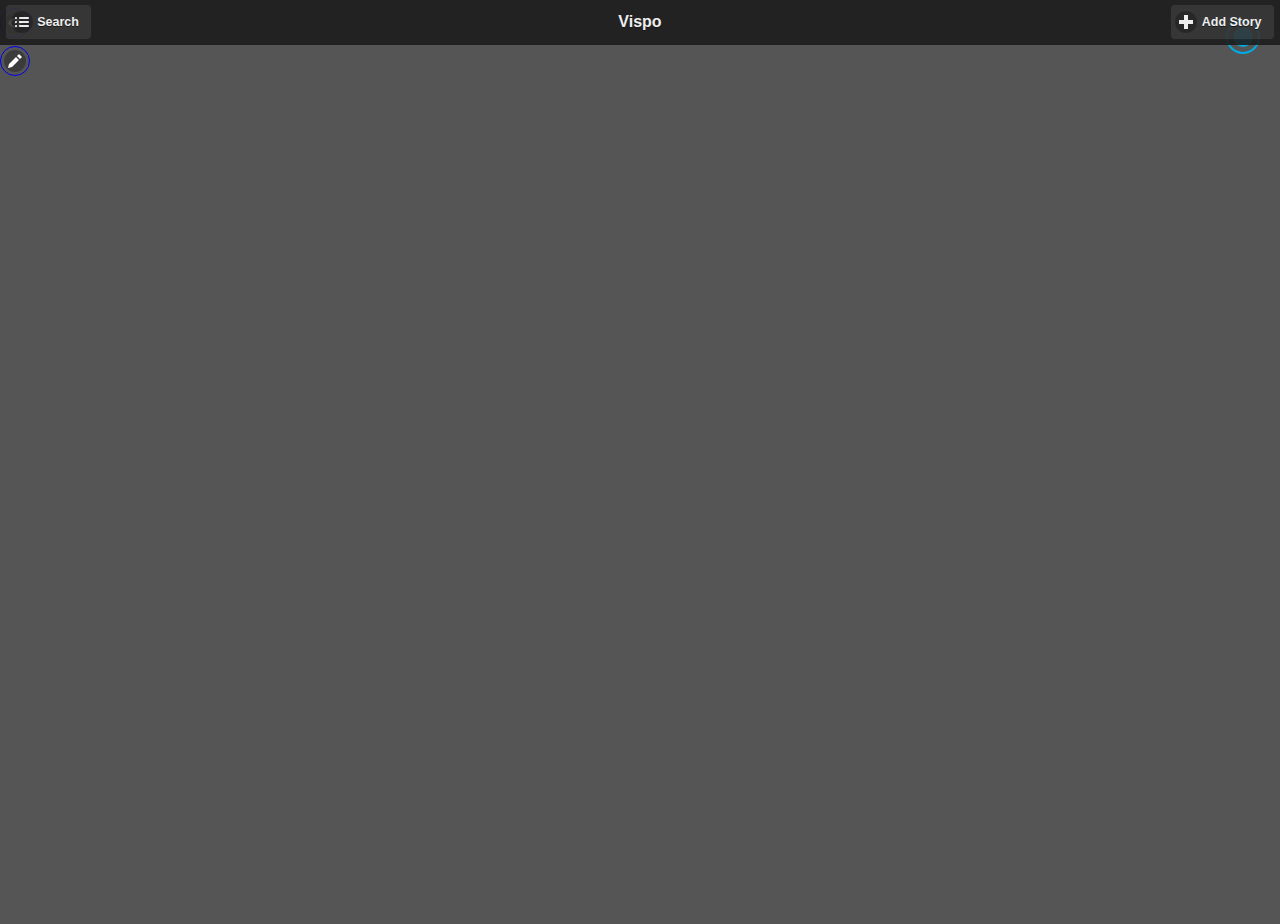
==== commit a497398b: "Delete some unused files. Add function to let user: 1.Take picture 2.Select existing picture when ad" ====
--- a/platforms/android/assets/www/index.html
+++ b/platforms/android/assets/www/index.html
@@ -18,7 +18,7 @@
 		<link href="css/froala_content.min.css" rel="stylesheet" type="text/css">
   		<link href="css/froala_style.min.css" rel="stylesheet" type="text/css">		
         <title>Vispo Story Telling</title>
-        <!-- <script type="text/javascript" src="js/debuggap.js"></script> -->
+        <script type="text/javascript" src="js/debuggap.js"></script>
     </head>
     <body>    	
         <div id="discoverpage" data-role="page">        	
@@ -150,7 +150,7 @@
 			    <a href="story.html" class="actView ui-btn ui-btn-icon-notext ui-icon-eye ui-corner-all ui-btn-icon-notext">Viewy</a>
 			    <a href="storyedit.html?mode=update" class="actEdit ui-btn ui-btn-icon-notext ui-icon-edit ui-corner-all ui-btn-icon-notext">Edit</a>
 			</div>
-		</div>	
+		</div>			
         <script type="text/javascript" src="cordova.js"></script>
         <script src="js/idangerous.swiper.js"></script>
         <script src="js/idangerous.swiper.scrollbar-2.1.js"></script>
